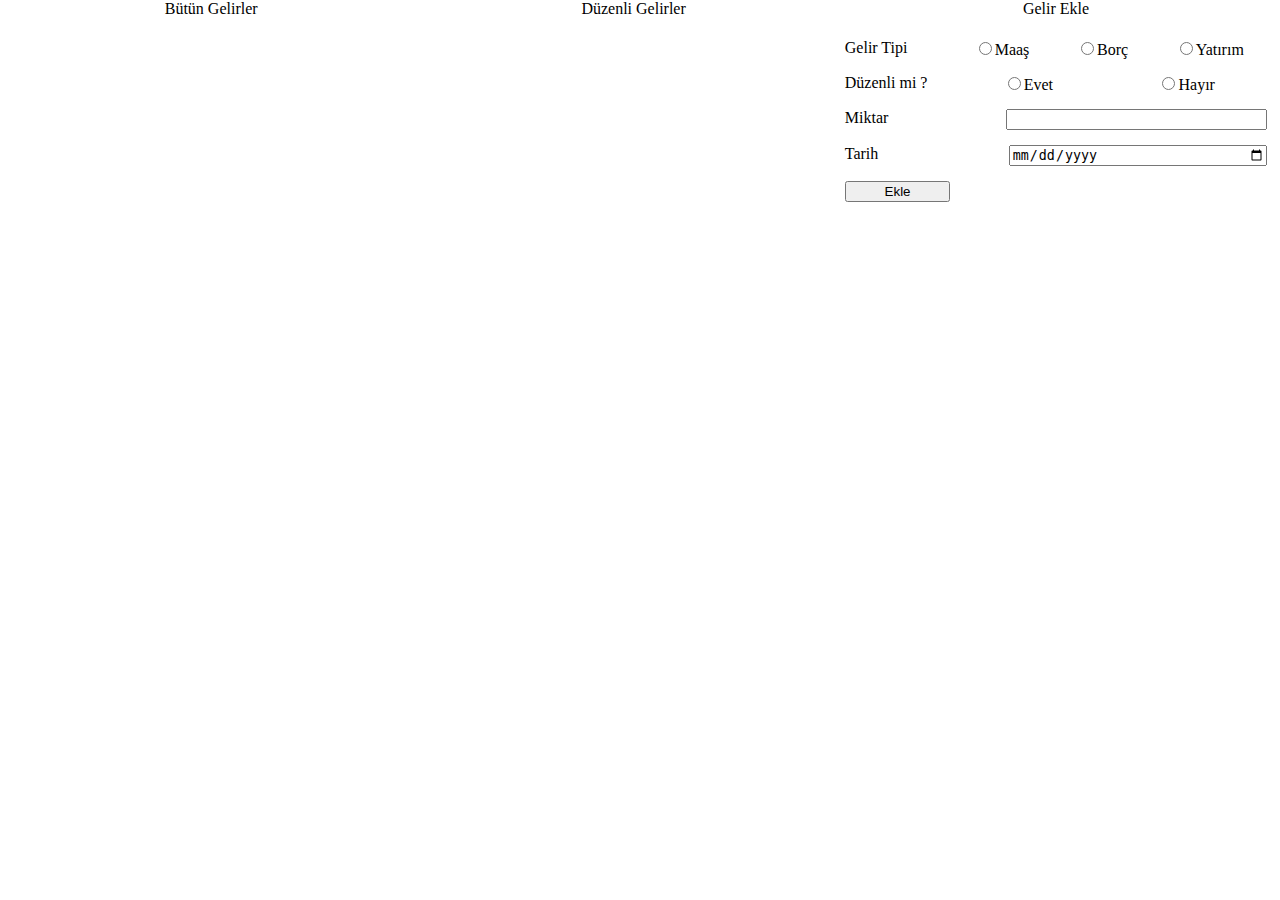
==== addIncome.html @ 9476409f "fixed" ====
<!DOCTYPE html>
<html lang="en">
<head>
    <meta charset="UTF-8">
    <meta name="viewport" content="width=device-width, initial-scale=1.0">
    <link rel="stylesheet" href="stil.css">
    <title>Gelirleri Düzenle</title>
</head>
<body class="gelirContainer">
    <div class="butunGelirler">
        <label class="baslik">Bütün Gelirler</label>
    </div>
    <div class="duzenliGelirler">
        <label class="baslik">Düzenli Gelirler</label>
    </div>
    <div class="gelirEkle">
        <label class="baslik">Gelir Ekle</label>
        <div class="gelirEkleForm">
            <label class="ustLabel">
                Gelir Tipi
                <label class="altLabel1">
                    <label class="altLabel">
                        <input type="radio">Maaş
                    </label>
                    <label class="altLabel">
                        <input type="radio">Borç
                    </label>
                    <label class="altLabel">
                        <input type="radio">Yatırım
                    </label>
                </label>

            </label>
            <label class="ustLabel">
                Düzenli mi ?
                <label class="altLabel1">
                    <label class="altLabel">
                        <input type="radio">Evet
                    </label>
                    <label class="altLabel">
                        <input type="radio">Hayır
                    </label>
                </label>
            </label>
            <label class="ustLabel">
                Miktar
                <input class="textInput" type="text">
            </label>
            <label class="ustLabel">
                Tarih
                <input class="textInput" type="date">
            </label>
        <button class="gelirEkleButon">Ekle</button>

        </div>
    </div>
</body>
</html>
---- stil.css ----
.container{
    display: flex;
    flex-direction: column;
    flex-wrap: wrap;
    width: 100vw;
    height: 100vh;
    margin: 0;
    padding: 0;
    justify-content: space-between;
    position: absolute;
    overflow: hidden;
    box-sizing: border-box;
}



.butonBox{
    display: flex;
    width: 50%;
    height: 50%;
    margin: 0;
    padding: 0;
    align-self: center;
    justify-content: center;
}

.butonlar{
    width: 100%;
    height: 100%;
    border: 25px solid transparent;

}

.butonlar a{
    text-decoration: none;
    display: flex;
    height: 100%;
    justify-content: center;
    text-align: center;
    align-items: center;
}

.butonlar:hover{
    background-color: aquamarine;
}

/* ------------KİŞİSEL BİLGİLER SAYFASI------------ */

.infoContainer{
    display: flex;
    flex-direction: row;
    flex-wrap: wrap;
    width: 100vw;
    height: 100vh;
    margin: 0;
    padding: 0;
    justify-content: space-between;
    align-items: center;
    position: absolute;
    overflow: hidden;
    box-sizing: border-box;
}

.perInfoHead1{
    width: 25%;
    text-align: center;
}

.perInfoHead2{
    width: 75%;
    text-align: center;
}

.personalIndex{
    width: 100%;
    height: 100%;
    display: flex;
    flex-direction: row;
    flex-wrap: wrap;
    /* box-sizing: border-box; */
}

.butonicin{
    display: flex;
    flex-direction: column;
    width: 25%;
    height: 50%;
    justify-content: center;
    align-items: center;
    border-bottom: 5px solid black;
    border-right: 5px solid black;
    box-sizing: border-box;
    gap: 10px;
}

.kisiselForm{
    display: flex;
    flex-direction: column;
    width: 100%;
    height: auto;
    justify-content: center;
    align-items: center;
    box-sizing: border-box;
    gap: 10px;
    position: relative;
}

.sagAltButon{
    display: flex;
    justify-content:end; 
    width: 90%;
    height: 10%;
}

.butonicin button{
    display: flex;
    justify-content: center;
    align-items: center;
    /* position: absolute; */
    /* background-image: url("images/editIcon.png"); */
    /* background-size: cover; */
    border: none;
}

.kisFormElements{
    display: flex;
    flex-direction: row;
    width: 90%;
    /* height: 50%; */
    justify-content: space-between;
    align-items: center;
}

.kisFormElements input{
    width: 60%;
}

/* ------------GELİR SAYFASI------------ */

.gelirContainer{
    display: flex;
    flex-direction: row;
    flex-wrap: nowrap;
    width: 100vw;
    height: 100vh;
    margin: 0;
    padding: 0;
    box-sizing: border-box;
}

.butunGelirler{
    width: 33%;
    display: flex;
    justify-content: center;
}

.duzenliGelirler{
    width: 33%;
    display: flex;
    justify-content: center;
}

.gelirEkle{
    width: 33%;
    display: flex;
    flex-direction: column;
    justify-content: baseline;
}

.baslik{
    width: 100%;
    text-align: center;
}

.gelirEkleForm{
    width: 100%;
    height: 40%;
    display: flex;
    flex-direction: column;
    /* justify-content: center; */
    padding-top: 5%;
    gap: 15px;
}

.ustLabel{
    display: flex;
    width: 100%;
    justify-content: space-between;
}

.altLabel1{
    width: 75%;
    display: flex;
    justify-content: space-around;
}

.textInput{
    width: 60%;
}

.gelirEkleButon{
    width: 25%;
}
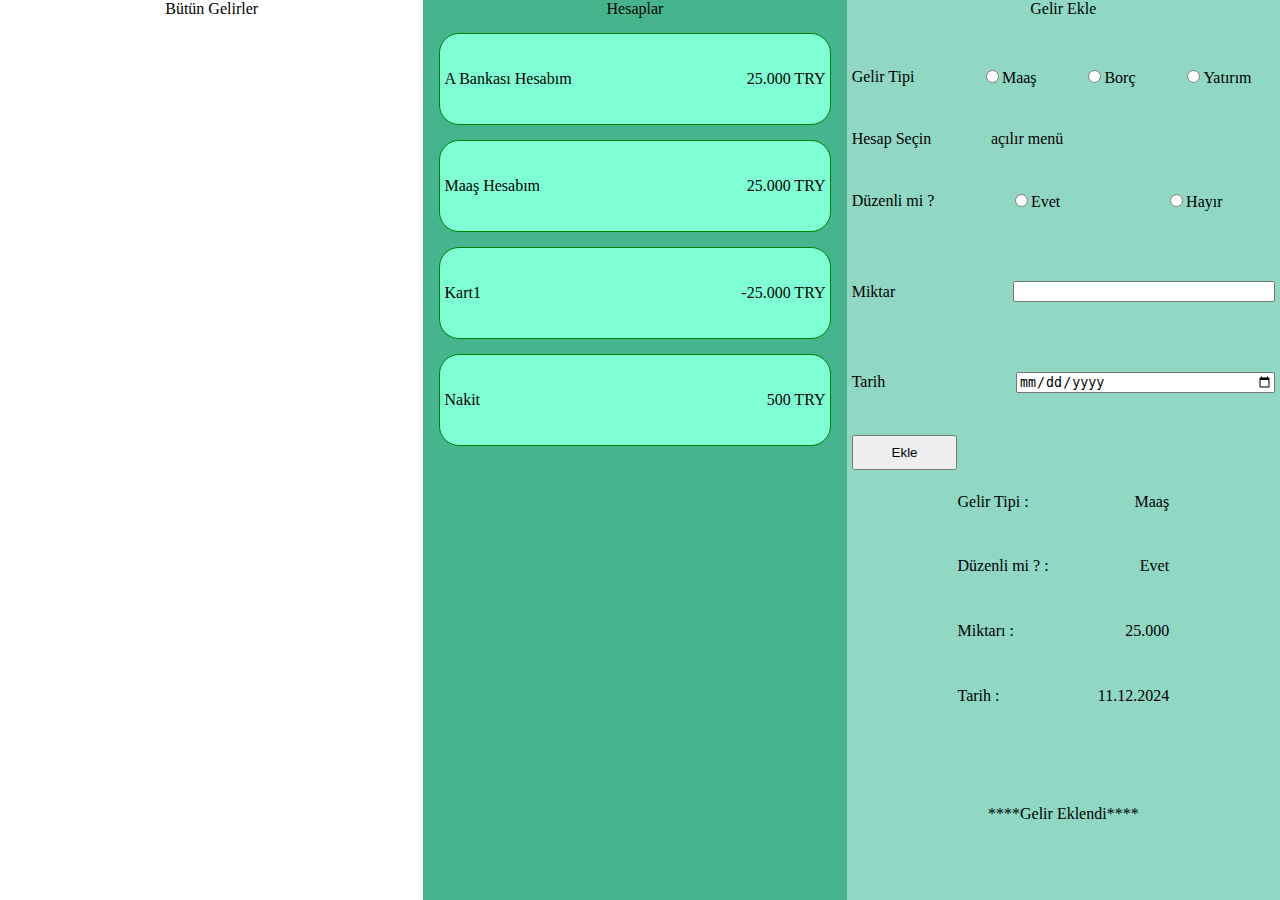
==== commit 6186b1f0: "fixed2" ====
--- a/addIncome.html
+++ b/addIncome.html
@@ -10,8 +10,40 @@
     <div class="butunGelirler">
         <label class="baslik">Bütün Gelirler</label>
     </div>
-    <div class="duzenliGelirler">
-        <label class="baslik">Düzenli Gelirler</label>
+    <div class="hesaplar">
+        <label class="baslik">Hesaplar</label>
+        <div class="hesapContain">
+            <label>
+                A Bankası Hesabım
+            </label>
+            <label>
+                25.000 TRY
+            </label>
+        </div>
+        <div class="hesapContain">
+            <label>
+                Maaş Hesabım
+            </label>
+            <label>
+                25.000 TRY
+            </label>
+        </div>
+        <div class="hesapContain">
+            <label>
+                Kart1
+            </label>
+            <label>
+                -25.000 TRY
+            </label>
+        </div>
+        <div class="hesapContain">
+            <label>
+                Nakit
+            </label>
+            <label>
+                500 TRY
+            </label>
+        </div>
     </div>
     <div class="gelirEkle">
         <label class="baslik">Gelir Ekle</label>
@@ -20,25 +52,31 @@
                 Gelir Tipi
                 <label class="altLabel1">
                     <label class="altLabel">
-                        <input type="radio">Maaş
+                        <input type="radio" name="gelirTipi">Maaş
                     </label>
                     <label class="altLabel">
-                        <input type="radio">Borç
+                        <input type="radio" name="gelirTipi">Borç
                     </label>
                     <label class="altLabel">
-                        <input type="radio">Yatırım
+                        <input type="radio" name="gelirTipi">Yatırım
                     </label>
                 </label>
 
+            </label>
+            <label class="ustHesapLabel">
+                Hesap Seçin 
+                <label>
+                    açılır menü
+                </label>
             </label>
             <label class="ustLabel">
                 Düzenli mi ?
                 <label class="altLabel1">
                     <label class="altLabel">
-                        <input type="radio">Evet
+                        <input type="radio" name="duzenlimi">Evet
                     </label>
                     <label class="altLabel">
-                        <input type="radio">Hayır
+                        <input type="radio" name="duzenlimi">Hayır
                     </label>
                 </label>
             </label>
@@ -53,6 +91,23 @@
         <button class="gelirEkleButon">Ekle</button>
 
         </div>
+        <div class="ekleneniGoster">
+            <label class="gosterLabel">
+                Gelir Tipi : <label>Maaş</label>
+            </label>
+            <label class="gosterLabel">
+                Düzenli mi ? : <label>Evet</label>
+            </label>
+            <label class="gosterLabel">
+                Miktarı : <label>25.000</label>
+            </label>
+            <label class="gosterLabel">
+                Tarih : <label>11.12.2024</label>
+            </label>
+        </div>
+        <div class="eklendiLabel">
+            ****Gelir Eklendi****
+        </div>
     </div>
 </body>
 </html>--- a/stil.css
+++ b/stil.css
@@ -149,22 +149,43 @@
 }
 
 .butunGelirler{
-    width: 33%;
-    display: flex;
-    justify-content: center;
-}
-
-.duzenliGelirler{
-    width: 33%;
-    display: flex;
-    justify-content: center;
+    width: 33.3%;
+    display: flex;
+    justify-content: center;
+}
+
+.hesaplar{
+    width: 33.3%;
+    display: flex;
+    flex-direction: column;
+    justify-content: baseline;
+    align-items: center;
+    gap: 15px;
+    background-color: rgb(70, 180, 140);
+}
+
+.hesapContain{
+    width: 90%;
+    height: 10%;
+    padding-left: 5px;
+    padding-right: 5px;
+    display: flex;
+    justify-content: space-between;
+    align-items: center;
+    border: thin solid green;
+    background-color: aquamarine;
+    border-radius: 20px;    
 }
 
 .gelirEkle{
-    width: 33%;
+    width: 33.3%;
+    height: 100%;
+    padding-left: 5px;
+    padding-right: 5px;
     display: flex;
     flex-direction: column;
     justify-content: baseline;
+    background-color: rgb(144, 216, 196);
 }
 
 .baslik{
@@ -174,10 +195,9 @@
 
 .gelirEkleForm{
     width: 100%;
-    height: 40%;
-    display: flex;
-    flex-direction: column;
-    /* justify-content: center; */
+    height: 50%;
+    display: flex;
+    flex-direction: column;
     padding-top: 5%;
     gap: 15px;
 }
@@ -185,7 +205,16 @@
 .ustLabel{
     display: flex;
     width: 100%;
-    justify-content: space-between;
+    height: 23%;
+    justify-content: space-between;
+    align-items: center;
+}
+
+.ustHesapLabel{
+    display: flex;
+    width: 50%;
+    justify-content: space-between;
+    align-items: center;
 }
 
 .altLabel1{
@@ -200,4 +229,30 @@
 
 .gelirEkleButon{
     width: 25%;
+    height: 10%;
+}
+
+.ekleneniGoster{
+    height: 30%;
+    width: 100%;
+    display: flex;
+    flex-direction: column;
+    justify-content: space-evenly;
+    align-items: center;
+}
+
+.gosterLabel{
+    height: 25%;
+    width: 50%;
+    display: flex;
+    align-items: center;
+    justify-content: space-between;
+}
+
+.eklendiLabel{
+    width: 100%;
+    height: 20%;
+    display: flex;
+    justify-content: center;
+    align-items: center;
 }